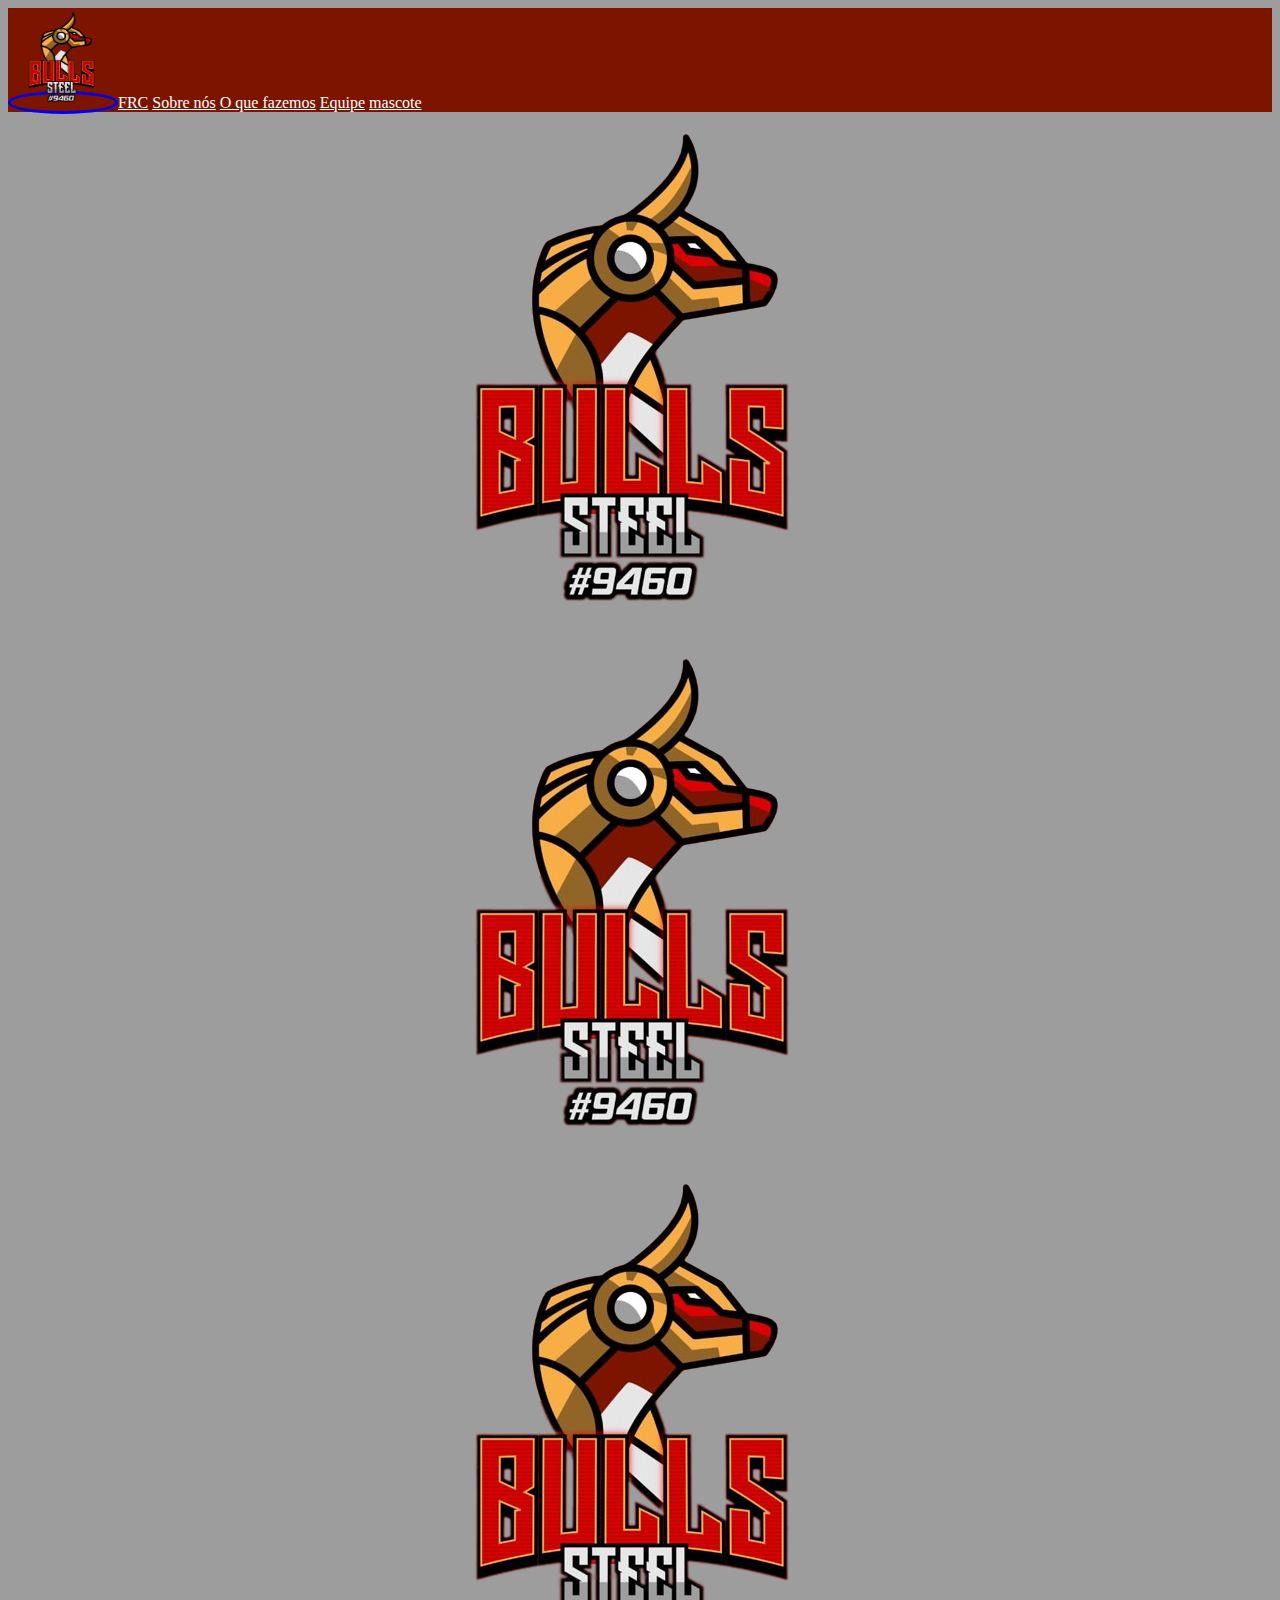
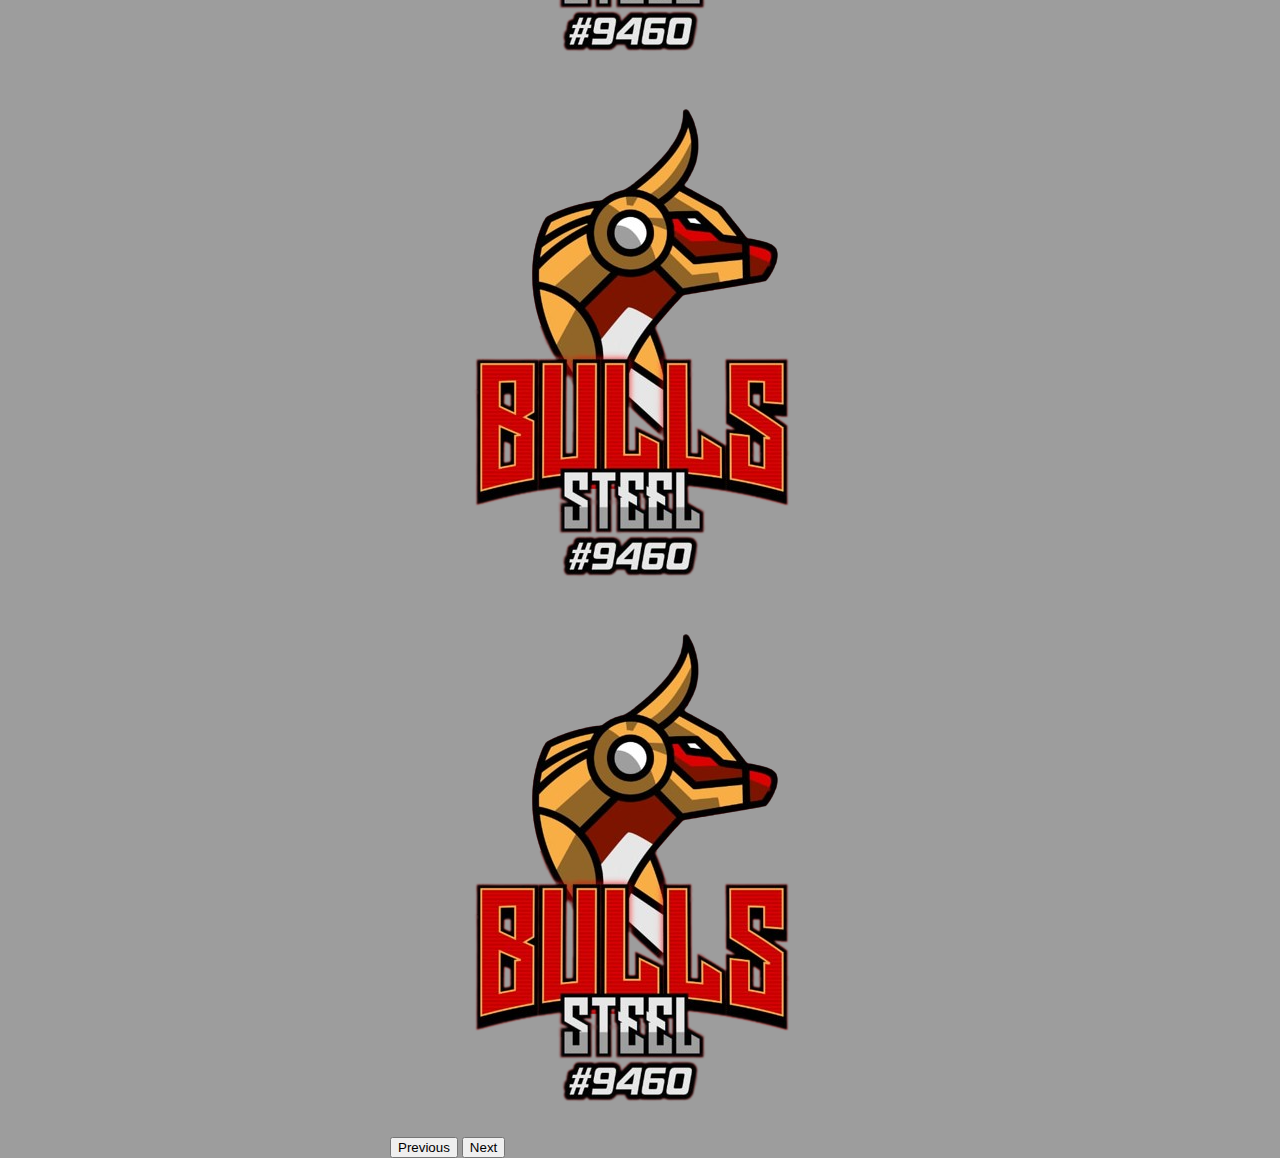
==== src/view/index.html @ 7bafa359 "Initial commit" ====
<!DOCTYPE html>
<html lang="pt-br">

<head>
    <meta charset="UTF-8">
    <meta name="viewport" content="width=, initial-scale=1.0">
    <title>FRC #9460</title>


    <!--BootStrap-->
    <link href="https://cdn.jsdelivr.net/npm/bootstrap@5.3.2/dist/css/bootstrap.min.css" rel="stylesheet"
        integrity="sha384-T3c6CoIi6uLrA9TneNEoa7RxnatzjcDSCmG1MXxSR1GAsXEV/Dwwykc2MPK8M2HN" crossorigin="anonymous">
    <script src="https://cdn.jsdelivr.net/npm/@popperjs/core@2.11.8/dist/umd/popper.min.js"
        integrity="sha384-I7E8VVD/ismYTF4hNIPjVp/Zjvgyol6VFvRkX/vR+Vc4jQkC+hVqc2pM8ODewa9r"
        crossorigin="anonymous"></script>
    <script src="https://cdn.jsdelivr.net/npm/bootstrap@5.3.2/dist/js/bootstrap.min.js"
        integrity="sha384-BBtl+eGJRgqQAUMxJ7pMwbEyER4l1g+O15P+16Ep7Q9Q+zqX6gSbd85u4mG4QzX+"
        crossorigin="anonymous"></script>
    <link rel="stylesheet" href="css/base.css">
</head>

<body>
    <!-- NavBar -->
    <nav class="navbar bg-body-tertiary">
        <div class="container">
            <a class="navbar-brand" href="https://www.instagram.com/steelbullsfrc/" target blank>
                <img src="../../frc-9460/assets/image/bullslogo-removebg.png" alt="Bootstrap" width="100" height="100">
            </a>
            <a class="nav-link active" aria-current="page" href="/src/view/css/FRC.html">FRC</a>
            <a class="nav-link active" aria-current="page" href="/src/view/css/sobrenos.html">Sobre nós</a>
            <a class="nav-link active" aria-current="page" href="/src/view/css/oqf.html">O que fazemos</a>
            <a class="nav-link active" aria-current="page" href="/src/view/equipe.html">Equipe</a>
            <a class="nav-link active" aria-current="page" href="/src/view/css/mascote.html">mascote</a>
        </div>
    </nav>

    <div id="carouselExampleInterval" class="carousel slide" data-bs-ride="carousel">
        <div class="carousel-inner">
          <div class="carousel-item active" data-bs-interval="10000">
            <img src="/frc-9460/assets/image/bullslogo-removebg.png" class="d-block w-100" alt="...">
          </div>
          <div class="carousel-item" data-bs-interval="2000">
            <img src="/frc-9460/assets/image/bullslogo-removebg.png" class="d-block w-100" alt="...">
          </div>
          <div class="carousel-item">
            <img src="/frc-9460/assets/image/bullslogo-removebg.png" class="d-block w-100" alt="...">
          </div>
          <div class="carousel-item" data-bs-interval="2000">
            <img src="/frc-9460/assets/image/bullslogo-removebg.png" class="d-block w-100" alt="...">
          </div>
          <div class="carousel-item" data-bs-interval="2000">
            <img src="/frc-9460/assets/image/bullslogo-removebg.png" class="d-block w-100" alt="...">
          </div>
        </div>
        <button class="carousel-control-prev" type="button" data-bs-target="#carouselExampleInterval" data-bs-slide="prev">
          <span class="carousel-control-prev-icon" aria-hidden="true"></span>
          <span class="visually-hidden">Previous</span>
        </button>
        <button class="carousel-control-next" type="button" data-bs-target="#carouselExampleInterval" data-bs-slide="next">
          <span class="carousel-control-next-icon" aria-hidden="true"></span>
          <span class="visually-hidden">Next</span>
        </button>
      </div>
</body>

</html>
---- src/view/css/base.css ----
:root {
 --cor1: #F7AD45;
 --cor2: #B60303;
 --cor3: #7C1400;
 --cor4: #9D9D9D;
}


body {
    background-color: var(--cor4);
}

.bg-body-tertiary {
   background-color: var(--cor3) !important;
 }

.navbar-brand {
   border: solid;
   border-radius: 50%;
}

.card-img-top {
    background-color: var(--cor1);
}

.competidores{
    display: flex;
    flex-direction: row;
    justify-content: space-evenly;
}

.card {
    margin: 1% auto;
}

.active {
    color: white !important
}

.card-competidores {
    display: flex;
    flex-direction:row;
    justify-content:space-between;

    margin-top: 2%;
}

#carouselExampleInterval {
    max-width: 500px;
    max-height: 300px;
    margin: 0 auto; 
}

.grid-container {
    display: grid;
    grid-template-columns: 100%;
    grid-template-rows: 12vh 76vh 12vh;
    grid-template-areas:
    'header'
    'main'
    'footer';
}
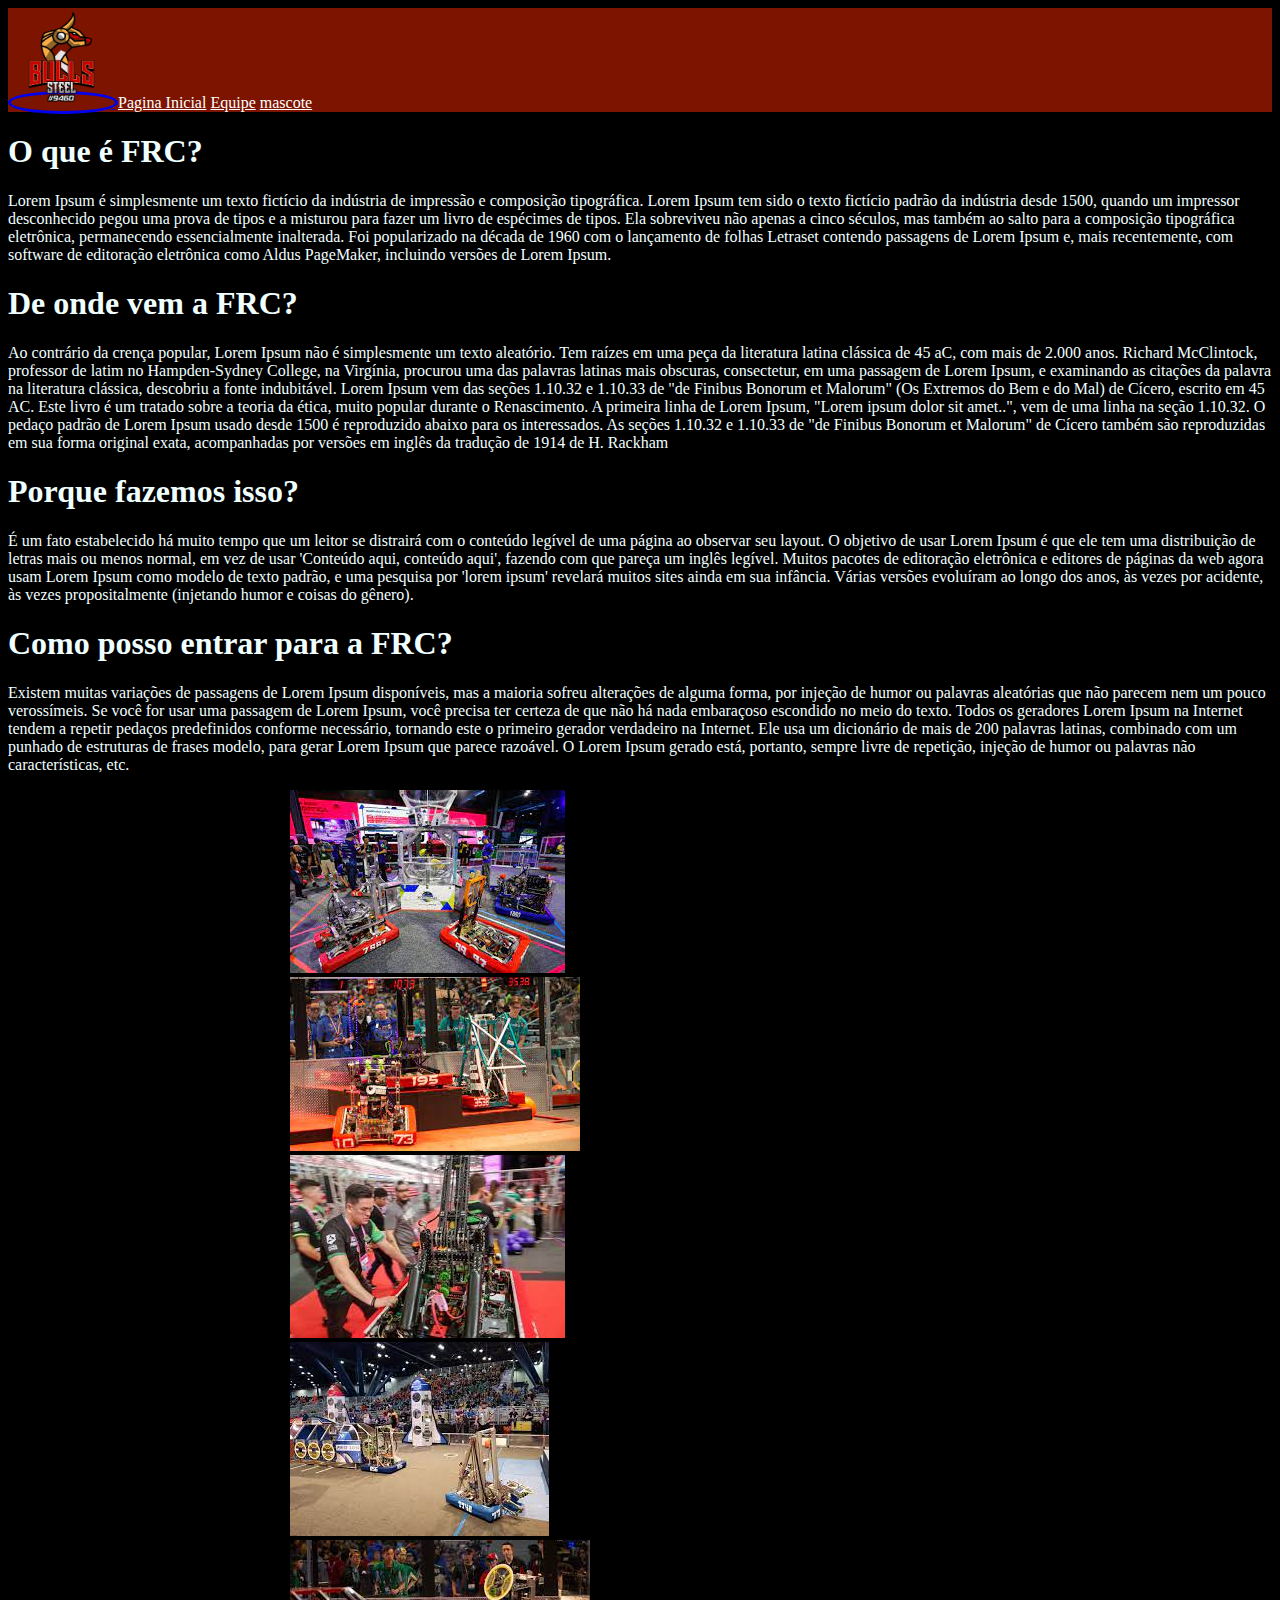
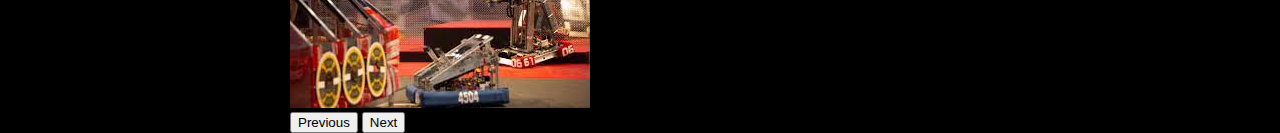
==== commit eb55a700: "atualizando arquivos" ====
--- a/src/view/index.html
+++ b/src/view/index.html
@@ -2,65 +2,121 @@
 <html lang="pt-br">
 
 <head>
-    <meta charset="UTF-8">
-    <meta name="viewport" content="width=, initial-scale=1.0">
-    <title>FRC #9460</title>
+  <meta charset="UTF-8">
+  <meta name="viewport" content="width=, initial-scale=1.0">
+  <title>FRC #9460</title>
 
 
-    <!--BootStrap-->
-    <link href="https://cdn.jsdelivr.net/npm/bootstrap@5.3.2/dist/css/bootstrap.min.css" rel="stylesheet"
-        integrity="sha384-T3c6CoIi6uLrA9TneNEoa7RxnatzjcDSCmG1MXxSR1GAsXEV/Dwwykc2MPK8M2HN" crossorigin="anonymous">
-    <script src="https://cdn.jsdelivr.net/npm/@popperjs/core@2.11.8/dist/umd/popper.min.js"
-        integrity="sha384-I7E8VVD/ismYTF4hNIPjVp/Zjvgyol6VFvRkX/vR+Vc4jQkC+hVqc2pM8ODewa9r"
-        crossorigin="anonymous"></script>
-    <script src="https://cdn.jsdelivr.net/npm/bootstrap@5.3.2/dist/js/bootstrap.min.js"
-        integrity="sha384-BBtl+eGJRgqQAUMxJ7pMwbEyER4l1g+O15P+16Ep7Q9Q+zqX6gSbd85u4mG4QzX+"
-        crossorigin="anonymous"></script>
-    <link rel="stylesheet" href="css/base.css">
+  <!--BootStrap-->
+  <link href="https://cdn.jsdelivr.net/npm/bootstrap@5.3.2/dist/css/bootstrap.min.css" rel="stylesheet"
+    integrity="sha384-T3c6CoIi6uLrA9TneNEoa7RxnatzjcDSCmG1MXxSR1GAsXEV/Dwwykc2MPK8M2HN" crossorigin="anonymous">
+  <script src="https://cdn.jsdelivr.net/npm/@popperjs/core@2.11.8/dist/umd/popper.min.js"
+    integrity="sha384-I7E8VVD/ismYTF4hNIPjVp/Zjvgyol6VFvRkX/vR+Vc4jQkC+hVqc2pM8ODewa9r"
+    crossorigin="anonymous"></script>
+  <script src="https://cdn.jsdelivr.net/npm/bootstrap@5.3.2/dist/js/bootstrap.min.js"
+    integrity="sha384-BBtl+eGJRgqQAUMxJ7pMwbEyER4l1g+O15P+16Ep7Q9Q+zqX6gSbd85u4mG4QzX+"
+    crossorigin="anonymous"></script>
+  <link rel="stylesheet" href="css/base.css">
 </head>
 
 <body>
-    <!-- NavBar -->
-    <nav class="navbar bg-body-tertiary">
-        <div class="container">
-            <a class="navbar-brand" href="https://www.instagram.com/steelbullsfrc/" target blank>
-                <img src="../../frc-9460/assets/image/bullslogo-removebg.png" alt="Bootstrap" width="100" height="100">
-            </a>
-            <a class="nav-link active" aria-current="page" href="/src/view/css/FRC.html">FRC</a>
-            <a class="nav-link active" aria-current="page" href="/src/view/css/sobrenos.html">Sobre nós</a>
-            <a class="nav-link active" aria-current="page" href="/src/view/css/oqf.html">O que fazemos</a>
-            <a class="nav-link active" aria-current="page" href="/src/view/equipe.html">Equipe</a>
-            <a class="nav-link active" aria-current="page" href="/src/view/css/mascote.html">mascote</a>
-        </div>
-    </nav>
+  <!-- NavBar -->
+  <nav class="navbar bg-body-tertiary">
+    <div class="container">
+      <a class="navbar-brand" href="https://www.instagram.com/steelbullsfrc/" target blank>
+        <img src="../../frc-9460/assets/image/bullslogo-removebg.png" alt="Bootstrap" width="100" height="100">
+      </a>
+      <a class="nav-link active" aria-current="page" href="/src/view/index.html">Pagina Inicial</a>
+      <a class="nav-link active" aria-current="page" href="/src/view/equipe.html">Equipe</a>
+      <a class="nav-link active" aria-current="page" href="/src/view/mascote.html">mascote</a>
+    </div>
+  </nav>
 
-    <div id="carouselExampleInterval" class="carousel slide" data-bs-ride="carousel">
-        <div class="carousel-inner">
-          <div class="carousel-item active" data-bs-interval="10000">
-            <img src="/frc-9460/assets/image/bullslogo-removebg.png" class="d-block w-100" alt="...">
-          </div>
-          <div class="carousel-item" data-bs-interval="2000">
-            <img src="/frc-9460/assets/image/bullslogo-removebg.png" class="d-block w-100" alt="...">
-          </div>
-          <div class="carousel-item">
-            <img src="/frc-9460/assets/image/bullslogo-removebg.png" class="d-block w-100" alt="...">
-          </div>
-          <div class="carousel-item" data-bs-interval="2000">
-            <img src="/frc-9460/assets/image/bullslogo-removebg.png" class="d-block w-100" alt="...">
-          </div>
-          <div class="carousel-item" data-bs-interval="2000">
-            <img src="/frc-9460/assets/image/bullslogo-removebg.png" class="d-block w-100" alt="...">
-          </div>
-        </div>
-        <button class="carousel-control-prev" type="button" data-bs-target="#carouselExampleInterval" data-bs-slide="prev">
-          <span class="carousel-control-prev-icon" aria-hidden="true"></span>
-          <span class="visually-hidden">Previous</span>
-        </button>
-        <button class="carousel-control-next" type="button" data-bs-target="#carouselExampleInterval" data-bs-slide="next">
-          <span class="carousel-control-next-icon" aria-hidden="true"></span>
-          <span class="visually-hidden">Next</span>
-        </button>
+  <div class="letras">
+    <h1>O que é FRC?</h1>
+    <p>Lorem Ipsum é simplesmente um texto fictício da indústria de impressão e composição tipográfica. Lorem Ipsum
+      tem
+      sido o texto fictício padrão da indústria desde 1500, quando um impressor desconhecido pegou uma prova de
+      tipos
+      e a misturou para fazer um livro de espécimes de tipos. Ela sobreviveu não apenas a cinco séculos, mas
+      também ao
+      salto para a composição tipográfica eletrônica, permanecendo essencialmente inalterada. Foi popularizado na
+      década de 1960 com o lançamento de folhas Letraset contendo passagens de Lorem Ipsum e, mais recentemente,
+      com
+      software de editoração eletrônica como Aldus PageMaker, incluindo versões de Lorem Ipsum.</p>
+
+    <h1>De onde vem a FRC?</h1>
+    <p>Ao contrário da crença popular, Lorem Ipsum não é simplesmente um texto aleatório. Tem raízes em uma peça da
+      literatura latina clássica de 45 aC, com mais de 2.000 anos. Richard McClintock, professor de latim no
+      Hampden-Sydney College, na Virgínia, procurou uma das palavras latinas mais obscuras, consectetur, em uma
+      passagem de Lorem Ipsum, e examinando as citações da palavra na literatura clássica, descobriu a fonte
+      indubitável. Lorem Ipsum vem das seções 1.10.32 e 1.10.33 de "de Finibus Bonorum et Malorum" (Os Extremos do
+      Bem
+      e do Mal) de Cícero, escrito em 45 AC. Este livro é um tratado sobre a teoria da ética, muito popular
+      durante o
+      Renascimento. A primeira linha de Lorem Ipsum, "Lorem ipsum dolor sit amet..", vem de uma linha na seção
+      1.10.32.
+      O pedaço padrão de Lorem Ipsum usado desde 1500 é reproduzido abaixo para os interessados. As seções 1.10.32
+      e
+      1.10.33 de "de Finibus Bonorum et Malorum" de Cícero também são reproduzidas em sua forma original exata,
+      acompanhadas por versões em inglês da tradução de 1914 de H. Rackham</p>
+
+    <h1>Porque fazemos isso?</h1>
+    <p>É um fato estabelecido há muito tempo que um leitor se distrairá com o conteúdo legível de uma página ao
+      observar
+      seu layout. O objetivo de usar Lorem Ipsum é que ele tem uma distribuição de letras mais ou menos normal, em
+      vez
+      de usar 'Conteúdo aqui, conteúdo aqui', fazendo com que pareça um inglês legível. Muitos pacotes de
+      editoração
+      eletrônica e editores de páginas da web agora usam Lorem Ipsum como modelo de texto padrão, e uma pesquisa
+      por
+      'lorem ipsum' revelará muitos sites ainda em sua infância. Várias versões evoluíram ao longo dos anos, às
+      vezes
+      por acidente, às vezes propositalmente (injetando humor e coisas do gênero).</p>
+
+    <h1>Como posso entrar para a FRC?</h1>
+    <p>Existem muitas variações de passagens de Lorem Ipsum disponíveis, mas a maioria sofreu alterações de alguma
+      forma, por injeção de humor ou palavras aleatórias que não parecem nem um pouco verossímeis. Se você for
+      usar
+      uma passagem de Lorem Ipsum, você precisa ter certeza de que não há nada embaraçoso escondido no meio do
+      texto.
+      Todos os geradores Lorem Ipsum na Internet tendem a repetir pedaços predefinidos conforme necessário,
+      tornando
+      este o primeiro gerador verdadeiro na Internet. Ele usa um dicionário de mais de 200 palavras latinas,
+      combinado
+      com um punhado de estruturas de frases modelo, para gerar Lorem Ipsum que parece razoável. O Lorem Ipsum
+      gerado
+      está, portanto, sempre livre de repetição, injeção de humor ou palavras não características, etc.
+    </p>
+  </div>
+
+  <div id="carouselExampleInterval" class="carousel slide" data-bs-ride="carousel">
+    <div class="carousel-inner">
+      <div class="carousel-item active" data-bs-interval="10000">
+        <img src="/frc-9460/assets/image/FRC1.jpg" class="d-block w-100" alt="...">
       </div>
+      <div class="carousel-item" data-bs-interval="2000">
+        <img src="/frc-9460/assets/image/FRC2.jpg" class="d-block w-100" alt="...">
+      </div>
+      <div class="carousel-item">
+        <img src="/frc-9460/assets/image/FRC3.jpg" class="d-block w-100" alt="...">
+      </div>
+      <div class="carousel-item" data-bs-interval="2000">
+        <img src="/frc-9460/assets/image/FRC4.jpg" class="d-block w-100" alt="...">
+      </div>
+      <div class="carousel-item" data-bs-interval="2000">
+        <img src="/frc-9460/assets/image/FRC5.jpg" class="d-block w-100" alt="...">
+      </div>
+    </div>
+    <button class="carousel-control-prev" type="button" data-bs-target="#carouselExampleInterval" data-bs-slide="prev">
+      <span class="carousel-control-prev-icon" aria-hidden="true"></span>
+      <span class="visually-hidden">Previous</span>
+    </button>
+    <button class="carousel-control-next" type="button" data-bs-target="#carouselExampleInterval" data-bs-slide="next">
+      <span class="carousel-control-next-icon" aria-hidden="true"></span>
+      <span class="visually-hidden">Next</span>
+    </button>
+  </div>
 </body>
 
 </html>--- a/src/view/css/base.css
+++ b/src/view/css/base.css
@@ -7,7 +7,7 @@
 
 
 body {
-    background-color: var(--cor4);
+    background-color: black;
 }
 
 .bg-body-tertiary {
@@ -46,7 +46,7 @@
 }
 
 #carouselExampleInterval {
-    max-width: 500px;
+    max-width: 700px;
     max-height: 300px;
     margin: 0 auto; 
 }
@@ -59,4 +59,16 @@
     'header'
     'main'
     'footer';
+}
+
+.letras {
+    color:azure;
+}
+
+.accordion-item{
+    background-color: var(--cor1);
+}
+
+.accordion-button {
+    background-color: white !important;
 }